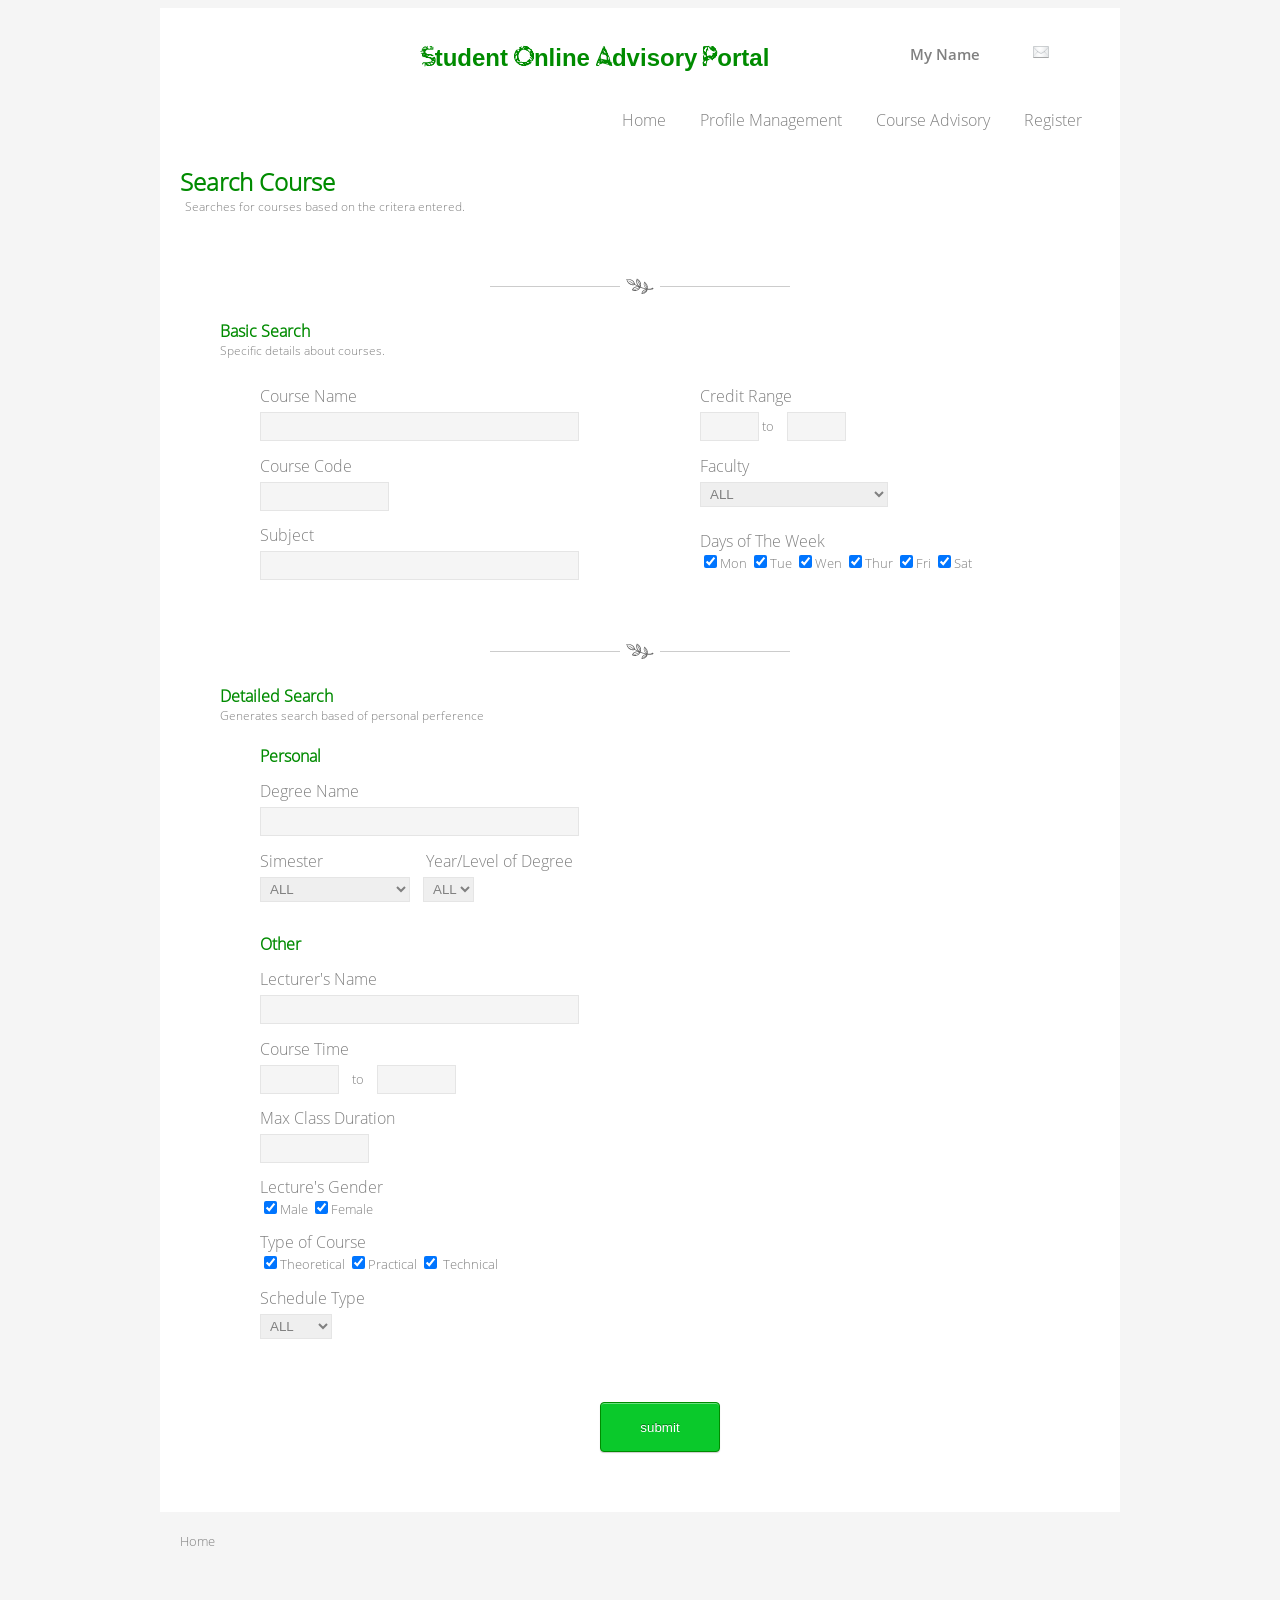
==== view_recommended_courses/index.html @ 44b99741 "First commit with updates that shane made to the view recommended course." ====
<!DOCTYPE html>
<html>
<head>
	<meta charset="utf-8"/>
	<title>View Recommended Courses</title>
	<link rel ="stylesheet" type="text/css" href="stylesheet/view_recommended_courses.css" />
	<link rel ="stylesheet" type="text/css" href="../common/stylesheet/
	main_style.css" />	
	<link rel ="stylesheet" type="text/css" href="../common/stylesheet/navigation_bar.css" />
	<script src="../common/jQuery/jquery-1.8.2.js"></script>
	<script type="text/javascript" src="stylesheet/header.js">
	
	</script>
	
</head>
<body>
	<div class="wrapper">
		<div class="header" >
			<div class="notification">
				<spam id="user_name">My Name</spam>
				<a href="#" ><img id="mail_img" src="../common/images/e_mail_16x16.png" /></a>
			</div>
			<h1 id="test">Student Online Advisory Portal</h1>
			<nav>
				<ul>
					<li><a href="">Home</a></li>
					<li><a href="">Profile Management</a>
						<ul class="drop_down_list">
							<li><a href="">View Student Profile</a></li>
							<li><a href="">Edit Personal Profile</a></li>
							<li><a href="">Update Security</a></li>
						</ul>
					</li>
					<li><a href=""  >Course Advisory</a>
						<ul class="drop_down_list" >
							<li><a href="">Get Recommended</a></li>
							<li><a href="">Review Course</a></li>
							<li><a href="">Compare Course Timetables</a></li>
						</ul>
					</li>
					<li><a href="">Register</a>
						<ul class="drop_down_list">
							<li><a href="">Register Course</a></li>
							<li><a href="">Request Override</a></li>
						</ul>
					</li>
				</ul>
			</nav>
		</div>
		<div class="content" >
			<dl>
				<dt>
					<h3 >Search Course</h3>
				</dt>
					<dd>Searches for courses based on the critera entered.</dd>
			</dl>
			<p style="text-align:center;"><img src="../common/images/fleron-byline.gif" style="margin-top:50px;" /></p>

			<form action="list_course/index.php" method="post">
				<dl class="field_title">
					<dt><h4>Basic Search</h4></dt>
					<dd>Specific details about courses.</dd>
				</dl>
				<div class="left_column">
					<p>
						<label for="course_name">Course Name</label>
						<br/>
						<input type="text" class="text" name="course_name"/>	
					</p>
					<p>
						<label for="course_code">Course Code</label>
						<br/>
						<input name="course_code" type="text" class="text" style="width:120px"/>
					</p>
					<p>
						<label for="subject">Subject</label>
						<br />
						<input name="subject" type="text" class="text" />
					</p>
										
				</div>
				<div class="right_column">
					<p>
						<label for="credit_range">Credit Range</label>
						<br />
						<input type="text" class="text"name="credit_range_min"  style="width: 50px;" />
						to 
						<input type="text" class="text" name="credit_range_max" style="width: 50px;margin-left:10px" />			
					</p>
					<p>
						<label for="faculty">Faculty</label></label> <br/>
						<select class="select" name="faculty">
							<option>ALL</option>
							<option>Pure and Applied Sciences</option>
							<option>Humanities</option>
							<option>Social Sciences</option>
						</select>
					</p>
					<p>
						<label>Days of The Week</label>
						<br>
						<input type="checkbox" checked = "checked" value="mon"/>Mon
						<input type="checkbox" checked = "checked" value="tue"/>Tue
						<input type="checkbox" checked = "checked" value="wen"/>Wen
						<input type="checkbox" checked = "checked" value="thur"/>Thur
						<input type="checkbox" checked = "checked" value="fri"/>Fri
						<input type="checkbox" checked = "checked" value="sat"/>Sat
					</p>
				</div>
				<p style="text-align:center;">
					<img src="../common/images/fleron-byline.gif" style="margin-top:50px;" />
				</p>
				<dl class="field_title">
					<dt><h4>Detailed Search</h4></dt>
					<dd>Generates search based of personal perference</dd>
				</dl>

					<h4 style="margin-left:80px">Personal</h4>
					
				<div id="personal_prefrence">
					<p>
						<label for="degree_name">Degree Name</label><br/>
						<input name="degree_name"type="text" class="text"/>
					</p>
					<p>
						<label for="simester">Simester</label>
						<label for="year_of_degree"style="margin-left:100px;">Year/Level of Degree</label>
						<br/> 
						<select name="simester" class="select" style="width:150px;">
							<option>ALL</option>
							<option>First Simester</option>
							<option>Second Simester</option>
							<option value="3">Summer</option>
						</select>
						<select name="year_of_degree"class="select">
							<option>ALL</option>
							<option>1st</option>
							<option>2nd</option>
							<option>3rd</option>
							<option>4th</option>
							<option>5th</option>
							<option>6th</option>
							<option>7th</option>
						</select>
					</p>
				</div>
				<h4 style="margin-left:80px">Other </h4>
				<div  id="other">
					<p>
						<label for="lecture_name">Lecturer's Name </label>
						<br/>
						<input name="lecture_name" type="text" class="text"/>
					</p>
					<p>
						<label for="time_range">Course Time </label>
						<br/>
						<input name="time_range_min" type="text" class="text" style="width:70px;margin-right:10px;"/> 
						to <input name="time_range_max" type="text" class="text" style="width:70px;margin-left:10px;" />
					</p>
					<p>
						<label for="max_class_duration">Max Class Duration</label> 
						<br/>
						<input name="max_class_duration" type="text" class="text" style="width:100px;">
					</p>
					<p>
						<label for="lecture_gender">Lecture's Gender </label>
						<br/>
						<input type="checkbox" name="gender" checked = "checked">Male
						<input type="checkbox" name="gender" checked = "checked">Female
					</p>
					<p>
						<label>Type of Course</label> 
						<br />
						<input type="checkbox" checked = "checked" value="theoretical"/>Theoretical
						<input type="checkbox" checked = "checked" value="practical"/>Practical
						<input type="checkbox" checked = "checked" value="technical"/> Technical
					</p>
					<p>
						<label for="schedule_type">Schedule Type </label>
						<br/>
						<select class="select" name="schedule_type">
							<option>ALL</option>
							<option>Lab</option>
							<option>Lecture</option>
							<option>Tutorial</option>
						</select>
					</p>
				</div>
				
				<input type="submit" value="submit" class="submit" /> 
			</form>
		</div>

		<div class="footer">
			<a href="">Home</a>
		</div>
	</div>
	

</body>
</html>
---- view_recommended_courses/stylesheet/view_recommended_courses.css ----
.personal_prefrence{
	-webkit-transition:max-height 0.4s linear;
	-moz-transition:max-height 0.4s linear;
	transition:max-height 0.4 linear;
}
.left_column
{
	float:left;
	clear:both;
	width:400px;
	margin-left: 80px;
}
.right_column
{
	float:left;
	width: 400px;
	margin-left: 40px;
}

.field_title dt{
	margin-left: 40px;
}
.field_title dd{
	margin-left: 40px;

}
#personal_prefrence, #other
{
	clear:both;
	width:400px;
	margin-left: 80px;

}

dd{
	font-size: 9pt;
	margin-left: 5px;
}


hr{
	border-top: 1px dotted #CCC;
	clear:both;
	width: 800px;
}
input, select{
	outline-color:#008B00;
}
form select.select
{
	height: 25px;
	margin: 5px 10px 10px 0px;
	border: 1px solid #E5E5E5;
	
	font-size: 10pt;
	color: gray ;
	
	padding-left: 5px;
	-webkit-box-shadow: inset 1px 1px 2px rgba(200, 200, 200, 0.2)
	-moz-box-shadow: inset 1px 1px 2px rgba(200, 200, 200, 0.2)
	box-shadow: inset 1px 1px 2px rgba(200, 200, 200, 0.2)
}
form select.select option
{
	background: whitesmoke;
}

form select.select option:nth-child(odd)
{
	background: white;
}
form input.text
{
	width: 310px;
	height: 25px;
	margin: 5px auto 0px 0px;
	border: 1px solid #E5E5E5;
	
	font-size: 10pt;
	color: gray ;
	background: whitesmoke;
	
	padding-left: 5px;
	-webkit-box-shadow: inset 1px 1px 2px rgba(200, 200, 200, 0.2)
	-moz-box-shadow: inset 1px 1px 2px rgba(200, 200, 200, 0.2)
	box-shadow: inset 1px 1px 2px rgba(200, 200, 200, 0.2)
}
form input.submit
{

	height: 50px;
	width: 120px;

	background: #0AC92B;
	color: white;
	clear: left;
	border: solid 1px #008B00;
	margin: 40px auto 40px 420px;
	border-radius: 4px;
	text-shadow: 0 -1px 0 rgba(0, 0, 0, 0.4);
	box-shadow: inset 0 1px 0 rgba(255, 255, 255, 0.4), 0 1px 1px rgba(0, 0, 0, 0.2);
}
form input.submit:hover, form input.submit:focus {
    background:  #3D9140;
    border: solid 1px #008B00;
    text-decoration: none;
    cursor: pointer;
}
label
{
	font-size: 12pt;
}
---- common/stylesheet/navigation_bar.css ----
nav
{
	text-align: right;
	float:right;
	width: 60%;
	font-size: 12pt;
	margin-top:10px; 
}
nav:after{
	content: ""; clear: both; display: block;
}


nav >ul> li:hover > a 
{
	color: #008B00;
	font-weight: 800;

}
nav >ul 
{
	
	margin: 0 auto;
	text-align: center;
	padding-top: 10px;
	padding-bottom: 10px;
}
nav > ul > li
{ 
    list-style: none;
    display: inline-block;
    line-height: 1;
    
    position:relative;
}
nav > ul > li > a
{
	color:inherit;
	text-decoration: none;
	padding: 0px 15px;
	/*color:#0AC92B;*/
	font-weight: 500;
}
ul < ul:hover
{
	color:#008B00;
	font-weight: 700;
}

nav li ul
{
	position: absolute;
	list-style: none;
	text-align: center;
	width: 180px;
	left: 50%;
	margin-left:-130px;

	top:24px;
	/*This is important for he show/hide CSS animation*/
	max-height: 0px;
	overflow: hidden;

	-webkit-transition:max-height 0.4s linear;
	-moz-transition:max-height 0.4s linear;
	transition:max-height 0.4 linear;
}
nav li:hover ul{
	max-height:200px;
}



nav  li ul li a 
{
	padding:12px;
	color:#fff;
	text-decoration: none;
	display: block;
}
nav li ul li 
{
	background-color:#0AC92B;
}
/*Zebra stripes */
nav li ul li:nth-child(odd)
{
	background-color: #24D330;
}
nav li ul li:hover
{
	background:#008B00;
}

nav li ul li:first-child
{
	border-radius:3px 3px 0 0;
	margin-top:10px;
	position: relative;
}
nav li ul li:first-child:before{ /* the pointer tip */
	content:'';
	position:absolute;
	width:1px;
	height:1px;
	border:5px solid transparent;
	border-bottom-color:#0AC92B;
	left:50%;
	top:-10px;
	margin-left:-5px;
}
nav li ul li:last-child
{
	border-bottom-left-radius:3px;
	border-bottom-right-radius: 3px;
}
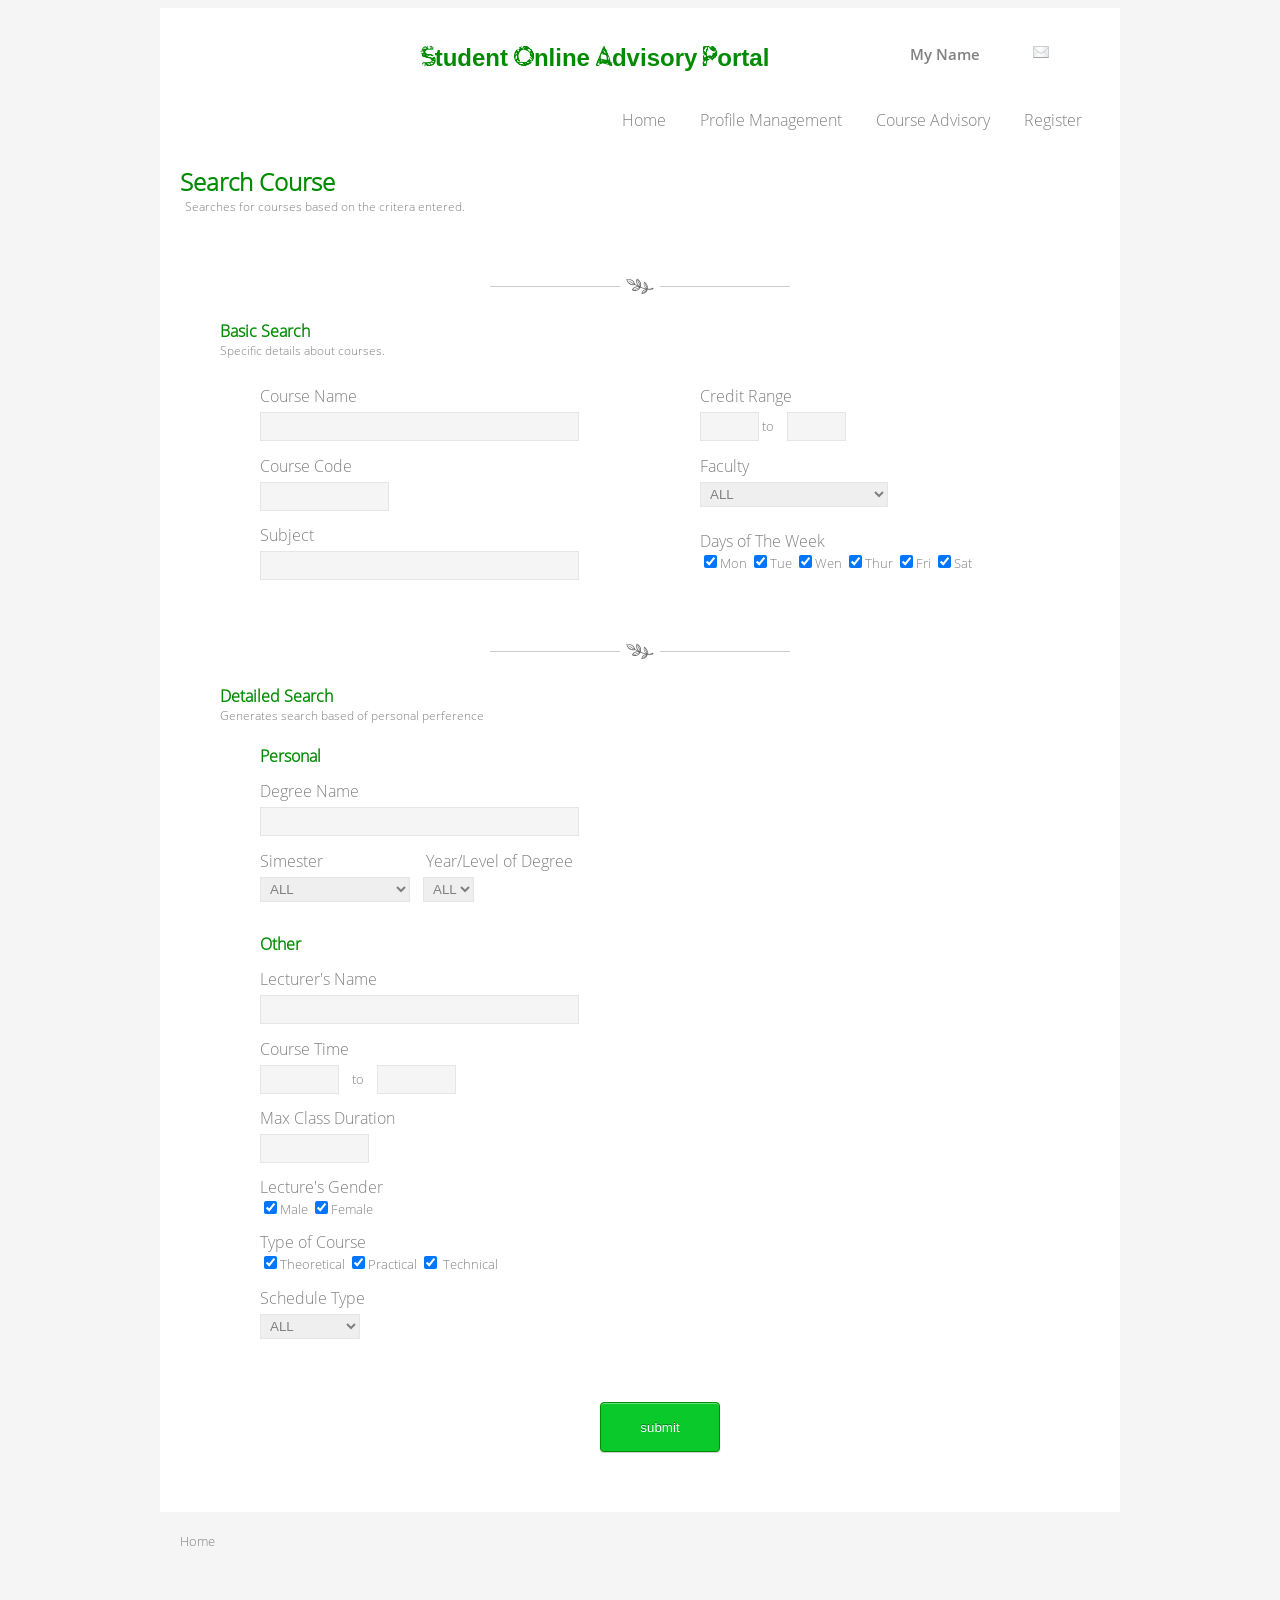
==== commit ae93e336: "Added the view course feature to the system." ====
--- a/view_recommended_courses/index.html
+++ b/view_recommended_courses/index.html
@@ -178,7 +178,7 @@
 					<p>
 						<label for="schedule_type">Schedule Type </label>
 						<br/>
-						<select class="select" name="schedule_type">
+						<select class="select" name="schedule_type" style="width:100px;">
 							<option>ALL</option>
 							<option>Lab</option>
 							<option>Lecture</option>
